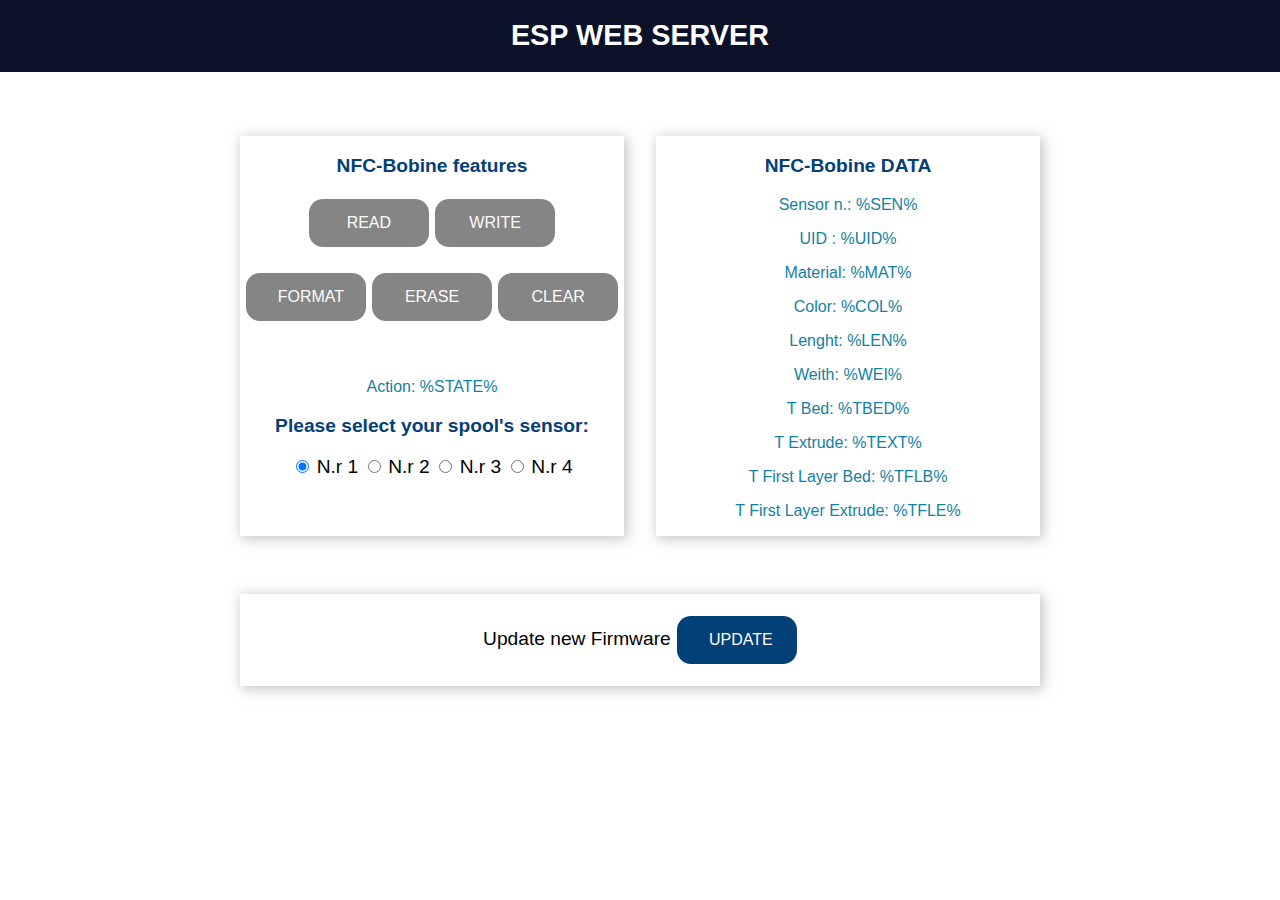
==== NFC-SPOOLS-ESP32/data/index.html @ 7bb9bf8a "Add files via upload" ====
<!DOCTYPE html>
<html>
  <head>
    <title>ESP WEB SERVER</title>
    <meta name="viewport" content="width=device-width, initial-scale=1">
    <link rel="stylesheet" type="text/css" href="style.css">
    <link rel="icon" type="image/png" href="favicon.png">
    <link rel="stylesheet" href="https://use.fontawesome.com/releases/v5.7.2/css/all.css" integrity="sha384-fnmOCqbTlWIlj8LyTjo7mOUStjsKC4pOpQbqyi7RrhN7udi9RwhKkMHpvLbHG9Sr" crossorigin="anonymous">
  </head>
  <body>
    <div class="topnav">
      <h1>ESP WEB SERVER</h1>
    </div>
    <div class="content">
      <div class="card-grid">
        <div class="card">
          <form>          
            <p class="card-title"><i class="fas fa-tag"></i> NFC-Bobine features </p>
          <p>
            <a href="read1"><button class="button-off" allign ="center"  name="function" value="read">READ</button></a>
            <a href="write"><button class="button-off" allign = "center" name="function" value="write">WRITE</button></a>
            <br><br>
            <a href="format"><button class="button-off" allign ="center" name="function" value="format">FORMAT</button></a>
            <a href="erase"><button class="button-off" allign ="center"  name="function" value="erase">ERASE</button></a>
            <a href="clear"><button class="button-off" allign ="center" name="function" value="clear">CLEAR</button></a>
          </p>
          <br>
          <p class="state">Action: %STATE%</p>
            <p class="card-title">Please select your spool's sensor:</p>
            <input type="radio" name="sensor_n" value="1" class="state" checked="checked" >
            <label for="html">N.r 1</label>
            <input type="radio" name="sensor_n" value="2" class="state">
            <label for="html">N.r 2</label>
            <input type="radio" name="sensor_n" value="3" class="state">
            <label for="html">N.r 3</label>
            <input type="radio" name="sensor_n" value="4" class="state">
            <label for="html">N.r 4</label>
        </div>
    </form>

      <div class="card">
        <p class="card-title"><i class="fas fa-tag"></i> NFC-Bobine DATA </p>
        <p class="state">Sensor n.: %SEN%</p>
        <p class="state">UID : %UID%</p>
        <p class="state">Material: %MAT%</p>
        <p class="state">Color: %COL%</p>
        <p class="state">Lenght: %LEN%</p>
        <p class="state">Weith: %WEI%</p>
        <p class="state">T Bed: %TBED%</p>
        <p class="state">T Extrude: %TEXT%</p>
        <p class="state">T First Layer Bed: %TFLB%</p>
        <p class="state">T First Layer Extrude: %TFLE%</p>
      </div>
    </div>
    <div class="content">
      <div class="card-grid">
        <div class = "card">
          <p>
            <label>Update new Firmware</label>
            <a href="update"><button class="button-on">UPDATE</button></a>
          </p>
        </div>
      </div>
    </div>
    <script src="/script.js"></script>
  </body>
</html>
---- NFC-SPOOLS-ESP32/data/style.css ----
html {
    font-family: Arial, Helvetica, sans-serif; 
    display: inline-block; 
    text-align: center;
  }
  
  h1 {
    font-size: 1.8rem; 
    color: white;
  }
  
  p { 
    font-size: 1.4rem;
  }
  
  .topnav { 
    overflow: hidden; 
    background-color: #0A1128;
  }
  
  body {  
    margin: 0;
  }
  
  .content { 
    padding: 5%;
  }
  
  .card-grid { 
    max-width: 800px; 
    margin: 0 auto; 
    display: grid; 
    grid-gap: 2rem; 
    grid-template-columns: repeat(auto-fit, minmax(300px, 1fr));
  }
  
  .card { 
    background-color: white; 
    box-shadow: 2px 2px 12px 1px rgba(140,140,140,.5);
  }
  
  .card-title { 
    font-size: 1.2rem;
    font-weight: bold;
    color: #034078
  }
  
  input[type=submit] {
    border: none;
    color: #FEFCFB;
    background-color: #034078;
    padding: 15px 15px;
    text-align: center;
    text-decoration: none;
    display: inline-block;
    font-size: 16px;
    width: 100px;
    margin-right: 10px;
    border-radius: 4px;
    transition-duration: 0.4s;
    }
  
  input[type=submit]:hover {
    background-color: #1282A2;
  }
  
  input[type=text], input[type=number], select {
    width: 50%;
    padding: 12px 20px;
    margin: 18px;
    display: inline-block;
    border: 1px solid #ccc;
    border-radius: 4px;
    box-sizing: border-box;
  }
  
  label {
    font-size: 1.2rem; 
  }
  .value{
    font-size: 1.2rem;
    color: #1282A2;  
  }
  .state {
    font-size: 1.0rem;
    color: #1282A2;
    align-content: left;
  }
  button {
    border: none;
    color: #FEFCFB;
    padding: 15px 32px;
    text-align: center;
    font-size: 16px;
    width: 120px;
    border-radius: 14px;
    transition-duration: 0.4s;
  }
  .button-on {
    background-color: #034078;
  }
  .button-on:hover {
    background-color: #1282A2;
  }
  .button-off {
    background-color: #858585;
  }
  .button-off:hover {
    background-color: #252524;
  } 

  /* Customize the label (the container) */
.container {
  display: block;
  position: relative;
  padding-left: 35px;
  margin-bottom: 12px;
  cursor: pointer;
  font-size: 22px;
  -webkit-user-select: none;
  -moz-user-select: none;
  -ms-user-select: none;
  user-select: none;
}

/* Hide the browser's default radio button */
.container input {
  position: absolute;
  opacity: 0;
  cursor: pointer;
  height: 0;
  width: 0;
}

/* Create a custom radio button */
.checkmark {
  position: absolute;
  top: 0;
  left: 0;
  height: 25px;
  width: 25px;
  background-color: #eee;
  border-radius: 50%;
}

/* On mouse-over, add a grey background color */
.container:hover input ~ .checkmark {
  background-color: #ccc;
}

/* When the radio button is checked, add a blue background */
.container input:checked ~ .checkmark {
  background-color: #2196F3;
}

/* Create the indicator (the dot/circle - hidden when not checked) */
.checkmark:after {
  content: "";
  position: absolute;
  display: none;
}

/* Show the indicator (dot/circle) when checked */
.container input:checked ~ .checkmark:after {
  display: block;
}

/* Style the indicator (dot/circle) */
.container .checkmark:after {
  top: 9px;
  left: 9px;
  width: 8px;
  height: 8px;
  border-radius: 50%;
  background: white;
}
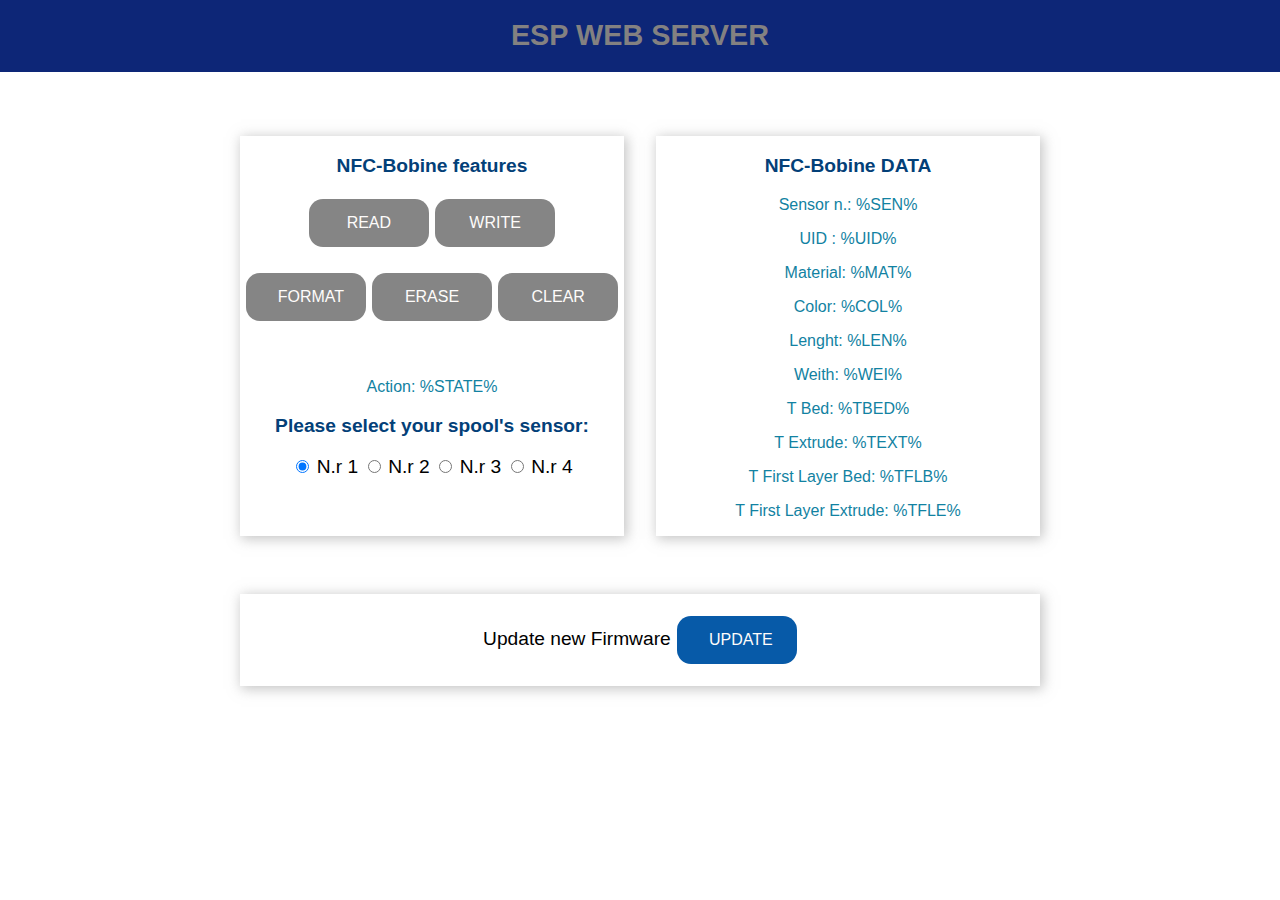
==== commit 98a62e70: "massive commit" ====
--- a/NFC-SPOOLS-ESP32/data/index.html
+++ b/NFC-SPOOLS-ESP32/data/index.html
@@ -17,7 +17,7 @@
           <form>          
             <p class="card-title"><i class="fas fa-tag"></i> NFC-Bobine features </p>
           <p>
-            <a href="read1"><button class="button-off" allign ="center"  name="function" value="read">READ</button></a>
+            <a href="read"><button class="button-off" allign ="center"  name="function" value="read">READ</button></a>
             <a href="write"><button class="button-off" allign = "center" name="function" value="write">WRITE</button></a>
             <br><br>
             <a href="format"><button class="button-off" allign ="center" name="function" value="format">FORMAT</button></a>
@@ -57,7 +57,7 @@
         <div class = "card">
           <p>
             <label>Update new Firmware</label>
-            <a href="update"><button class="button-on">UPDATE</button></a>
+            <a href="otaupdate"><button class="button-on">UPDATE</button></a>
           </p>
         </div>
       </div>
--- a/NFC-SPOOLS-ESP32/data/style.css
+++ b/NFC-SPOOLS-ESP32/data/style.css
@@ -6,7 +6,7 @@
   
   h1 {
     font-size: 1.8rem; 
-    color: white;
+    color: rgb(131, 129, 129);
   }
   
   p { 
@@ -15,7 +15,7 @@
   
   .topnav { 
     overflow: hidden; 
-    background-color: #0A1128;
+    background-color: #0d2677;
   }
   
   body {  
@@ -97,7 +97,7 @@
     transition-duration: 0.4s;
   }
   .button-on {
-    background-color: #034078;
+    background-color: #075aa8;
   }
   .button-on:hover {
     background-color: #1282A2;
@@ -116,7 +116,7 @@
   padding-left: 35px;
   margin-bottom: 12px;
   cursor: pointer;
-  font-size: 22px;
+  font-size: 18px;
   -webkit-user-select: none;
   -moz-user-select: none;
   -ms-user-select: none;
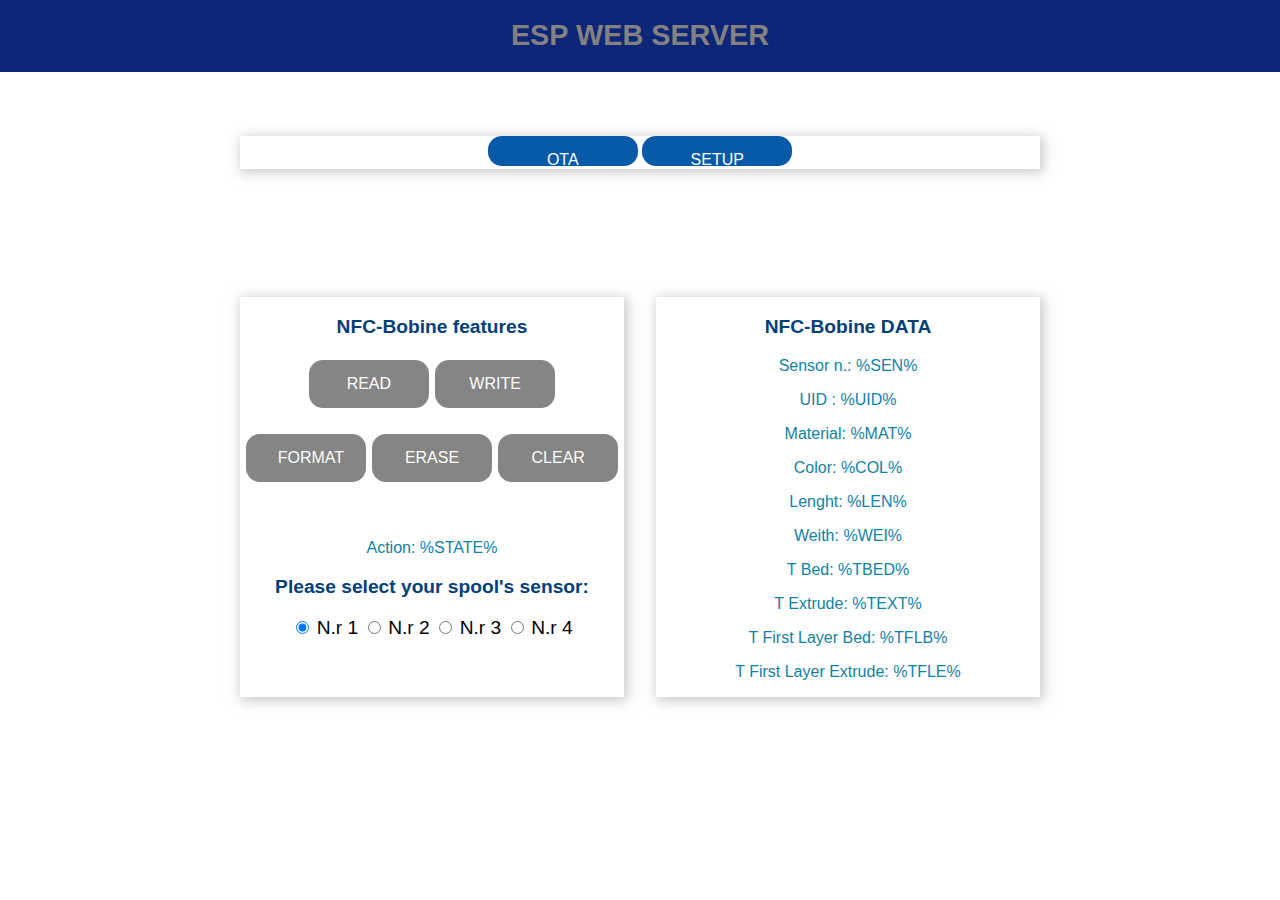
==== commit fe2f1dd7: "commit varie" ====
--- a/NFC-SPOOLS-ESP32/data/index.html
+++ b/NFC-SPOOLS-ESP32/data/index.html
@@ -11,6 +11,15 @@
     <div class="topnav">
       <h1>ESP WEB SERVER</h1>
     </div>
+    <div class="content">
+      <div class="card-grid">
+          <div class="card">
+              <a href="/index.html"><button class="button-menu" hidden>HOME</button></a>
+              <a href="/otaupdate.html"><button class="button-menu">OTA</button></a>
+              <a href="/setup.html"><button class="button-menu">SETUP</button></a>
+          </div>
+      </div>
+  </div>
     <div class="content">
       <div class="card-grid">
         <div class="card">
@@ -52,16 +61,6 @@
         <p class="state">T First Layer Extrude: %TFLE%</p>
       </div>
     </div>
-    <div class="content">
-      <div class="card-grid">
-        <div class = "card">
-          <p>
-            <label>Update new Firmware</label>
-            <a href="otaupdate"><button class="button-on">UPDATE</button></a>
-          </p>
-        </div>
-      </div>
-    </div>
     <script src="/script.js"></script>
   </body>
 </html>--- a/NFC-SPOOLS-ESP32/data/style.css
+++ b/NFC-SPOOLS-ESP32/data/style.css
@@ -108,7 +108,16 @@
   .button-off:hover {
     background-color: #252524;
   } 
-
+  .button-menu {
+    background-color: #075aa8;
+    width: 150px;
+    height: 25px;
+  }
+  .button-menu:hover {
+    background-color: #252524;
+    width: 150px;
+    height: 25px;
+  }
   /* Customize the label (the container) */
 .container {
   display: block;
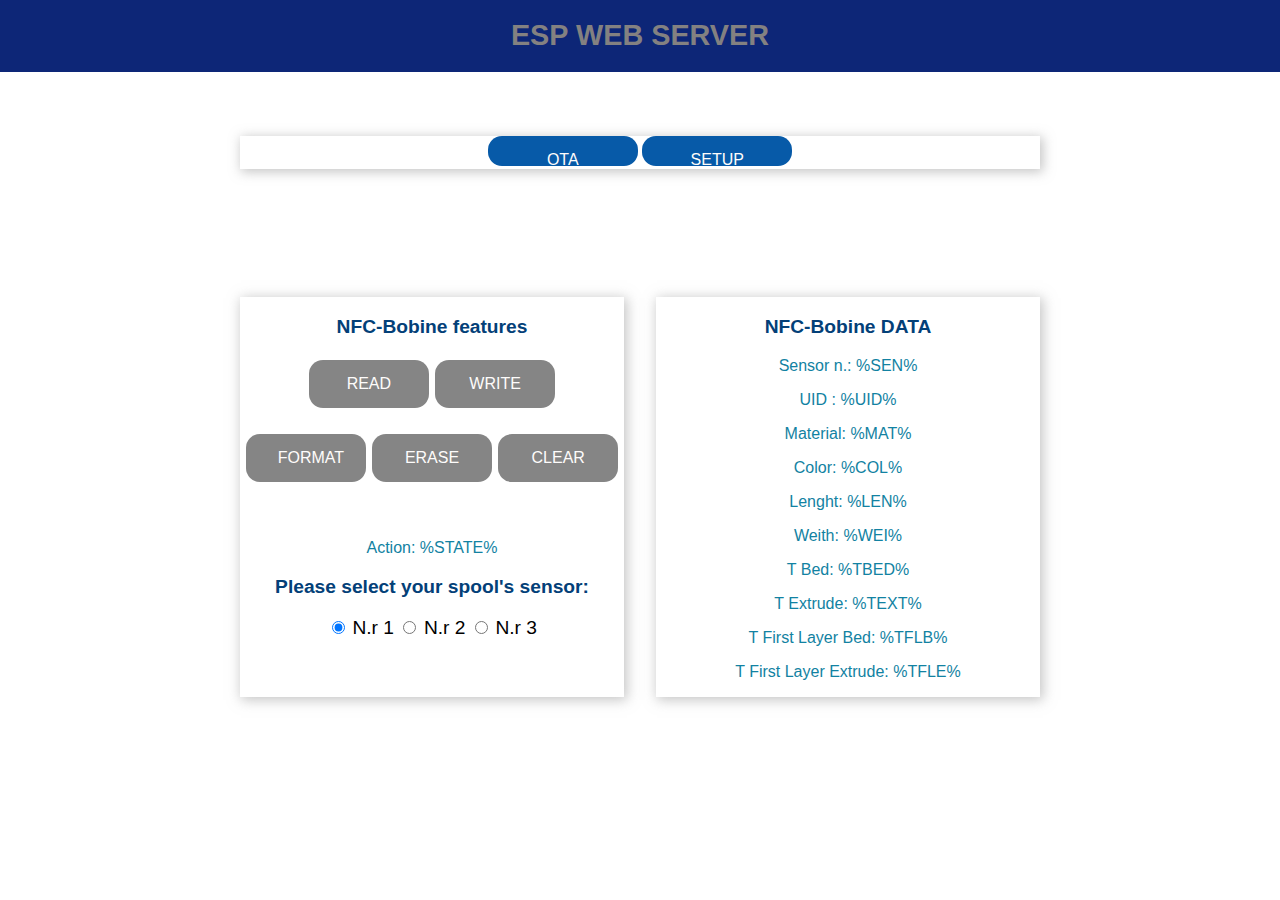
==== commit 9b35f239: "Multiple commits" ====
--- a/NFC-SPOOLS-ESP32/data/index.html
+++ b/NFC-SPOOLS-ESP32/data/index.html
@@ -42,8 +42,6 @@
             <label for="html">N.r 2</label>
             <input type="radio" name="sensor_n" value="3" class="state">
             <label for="html">N.r 3</label>
-            <input type="radio" name="sensor_n" value="4" class="state">
-            <label for="html">N.r 4</label>
         </div>
     </form>
 
--- a/NFC-SPOOLS-ESP32/data/style.css
+++ b/NFC-SPOOLS-ESP32/data/style.css
@@ -182,4 +182,21 @@
   height: 8px;
   border-radius: 50%;
   background: white;
+}
+
+.progress {
+  width: 100%;
+  height: 8px;
+  background: #e1e4e8;
+  border-radius: 4px;
+  overflow: hidden;
+}
+
+.progress .progress-bar {
+  display: block;
+  height: 100%;
+  background: linear-gradient(90deg, #ffd33d, #ea4aaa 17%, #b34bff 34%, #01feff 51%, #ffd33d 68%, #ea4aaa 85%, #b34bff);
+  background-size: 300% 100%;
+  -webkit-animation: progress-animation 2s linear infinite;
+  animation: progress-animation 2s linear infinite;
 }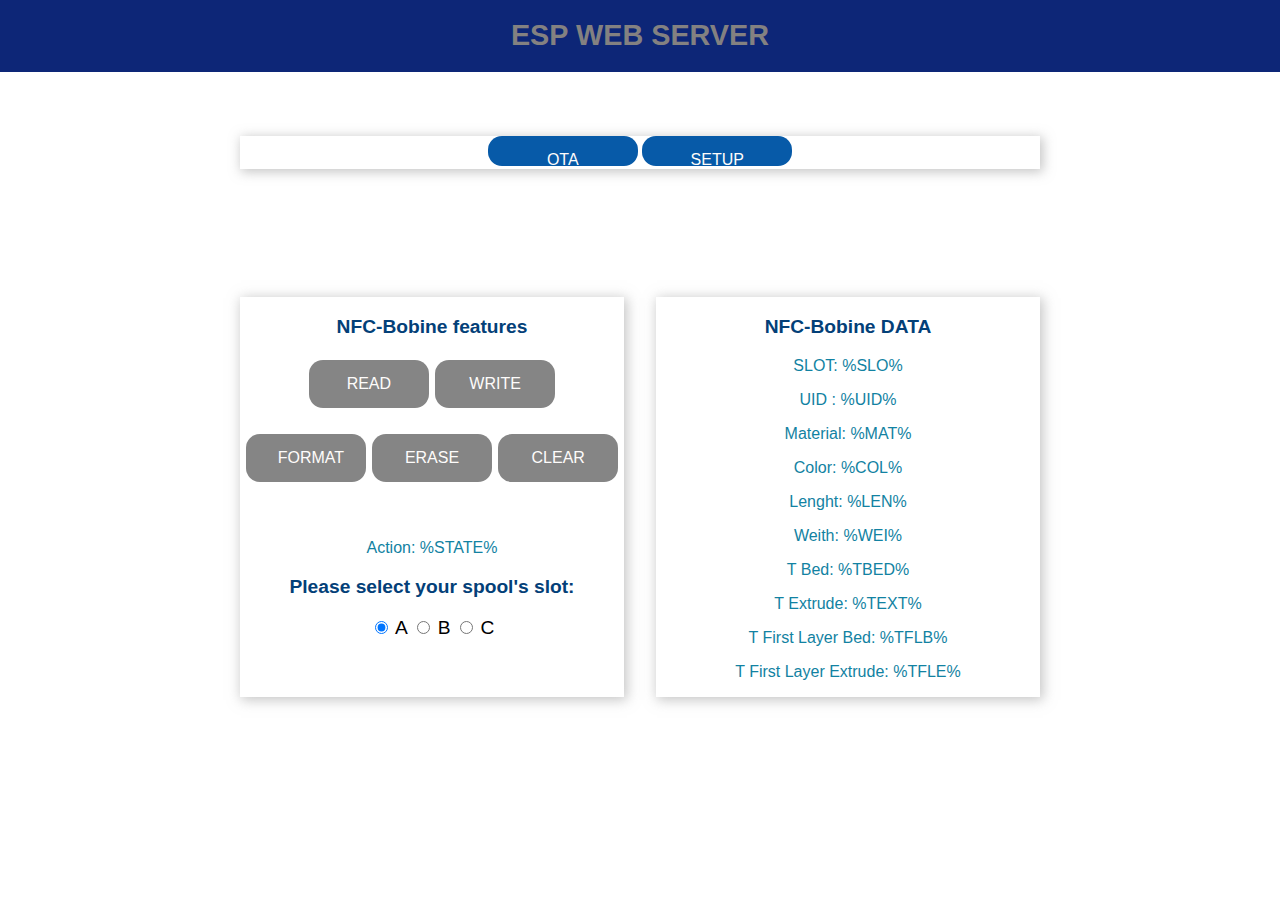
==== commit b2f1bf88: "Massive commits" ====
--- a/NFC-SPOOLS-ESP32/data/index.html
+++ b/NFC-SPOOLS-ESP32/data/index.html
@@ -35,19 +35,19 @@
           </p>
           <br>
           <p class="state">Action: %STATE%</p>
-            <p class="card-title">Please select your spool's sensor:</p>
-            <input type="radio" name="sensor_n" value="1" class="state" checked="checked" >
-            <label for="html">N.r 1</label>
+            <p class="card-title">Please select your spool's slot:</p>
+            <input type="radio" name="sensor_n" value="0" class="state" checked="checked" >
+            <label for="html">A</label>
+            <input type="radio" name="sensor_n" value="1" class="state">
+            <label for="html">B</label>
             <input type="radio" name="sensor_n" value="2" class="state">
-            <label for="html">N.r 2</label>
-            <input type="radio" name="sensor_n" value="3" class="state">
-            <label for="html">N.r 3</label>
+            <label for="html">C</label>
         </div>
     </form>
 
       <div class="card">
         <p class="card-title"><i class="fas fa-tag"></i> NFC-Bobine DATA </p>
-        <p class="state">Sensor n.: %SEN%</p>
+        <p class="state">SLOT: %SLO%</p>
         <p class="state">UID : %UID%</p>
         <p class="state">Material: %MAT%</p>
         <p class="state">Color: %COL%</p>
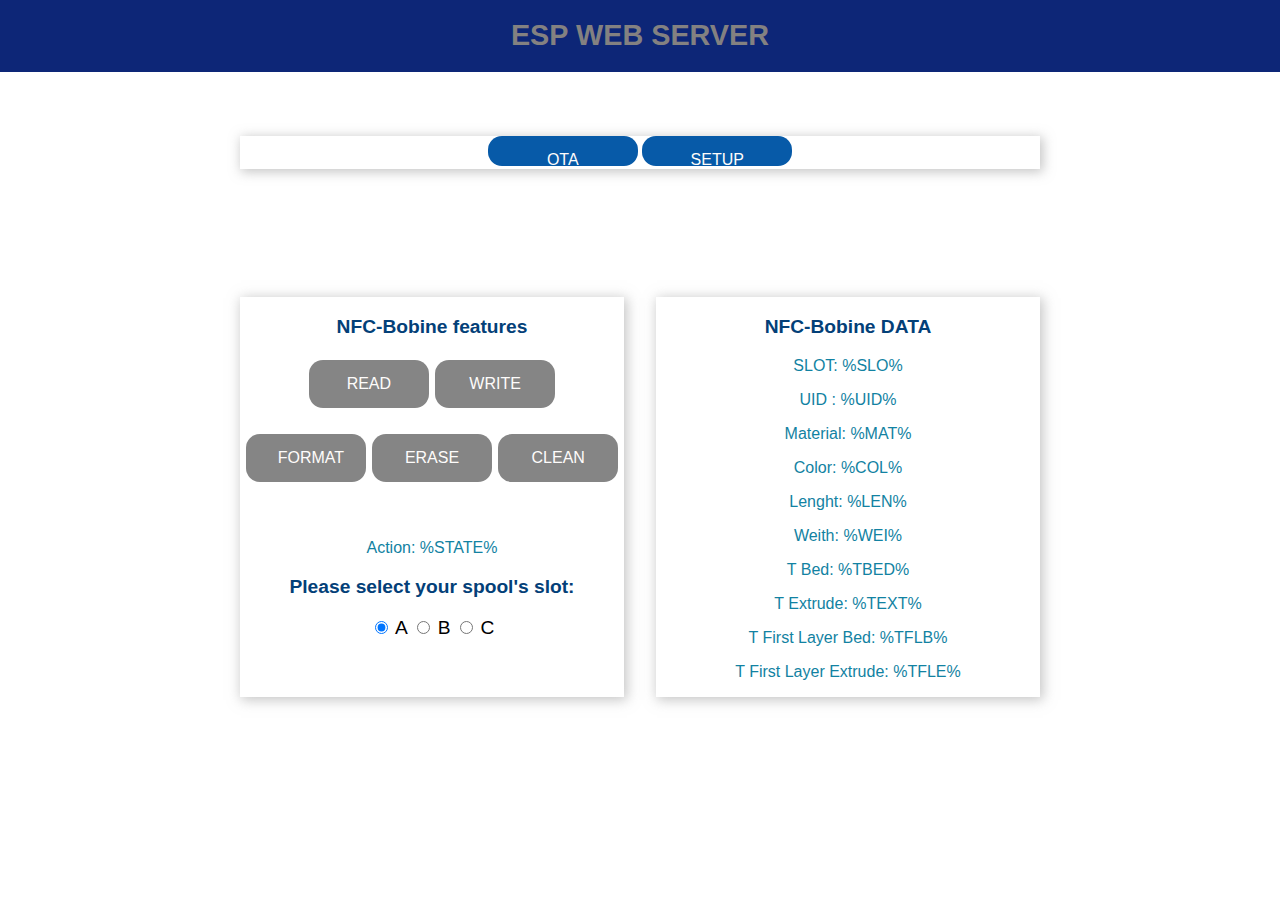
==== commit cce22a07: "Add function Cean, Erase, Format and change name" ====
--- a/NFC-SPOOLS-ESP32/data/index.html
+++ b/NFC-SPOOLS-ESP32/data/index.html
@@ -31,7 +31,7 @@
             <br><br>
             <a href="format"><button class="button-off" allign ="center" name="function" value="format">FORMAT</button></a>
             <a href="erase"><button class="button-off" allign ="center"  name="function" value="erase">ERASE</button></a>
-            <a href="clear"><button class="button-off" allign ="center" name="function" value="clear">CLEAR</button></a>
+            <a href="clear"><button class="button-off" allign ="center" name="function" value="clear">CLEAN</button></a>
           </p>
           <br>
           <p class="state">Action: %STATE%</p>
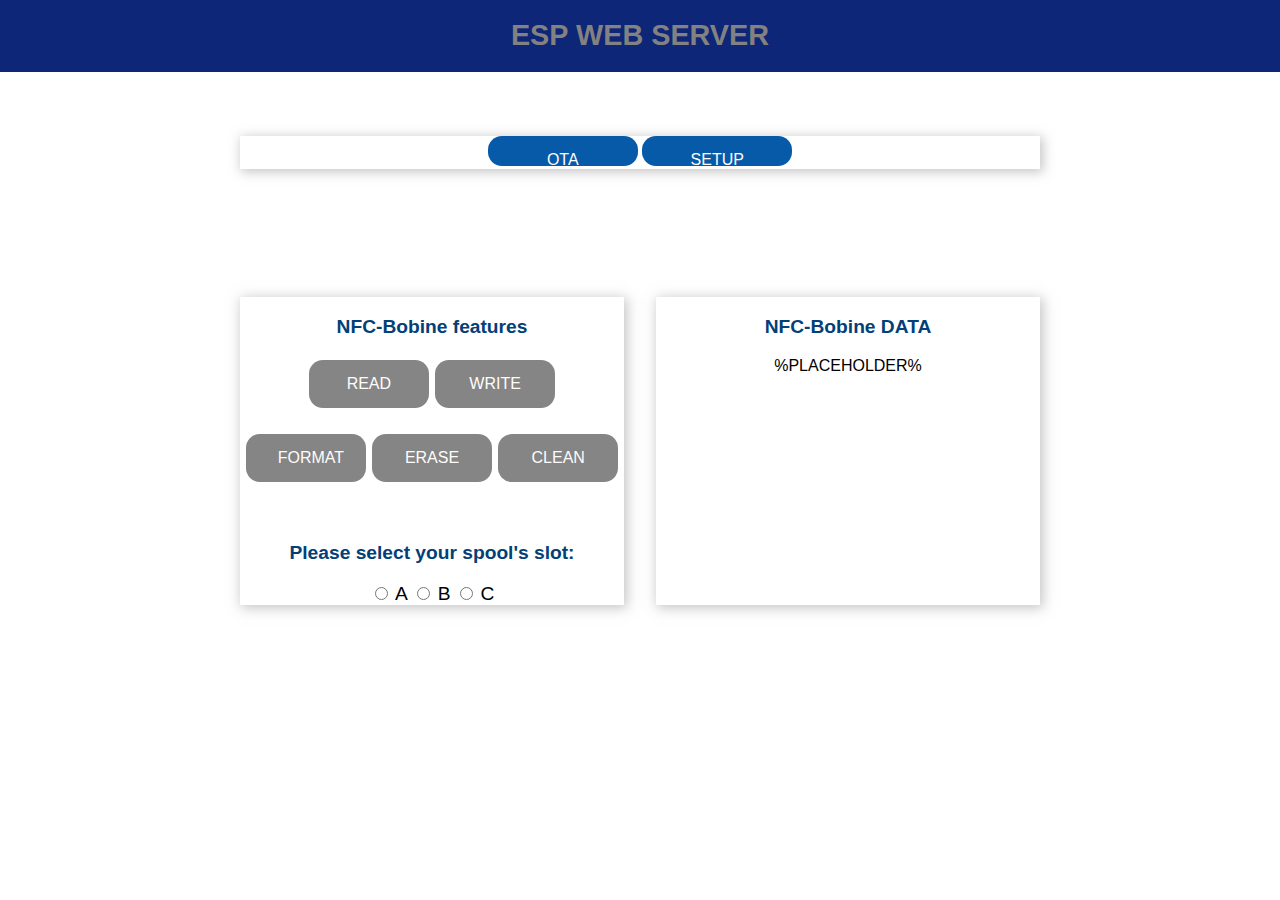
==== commit dd66b36f: "index and def_pages" ====
--- a/NFC-SPOOLS-ESP32/data/index.html
+++ b/NFC-SPOOLS-ESP32/data/index.html
@@ -34,29 +34,19 @@
             <a href="clear"><button class="button-off" allign ="center" name="function" value="clear">CLEAN</button></a>
           </p>
           <br>
-          <p class="state">Action: %STATE%</p>
-            <p class="card-title">Please select your spool's slot:</p>
-            <input type="radio" name="sensor_n" value="0" class="state" checked="checked" >
-            <label for="html">A</label>
-            <input type="radio" name="sensor_n" value="1" class="state">
-            <label for="html">B</label>
-            <input type="radio" name="sensor_n" value="2" class="state">
-            <label for="html">C</label>
+          <p class="card-title">Please select your spool's slot:</p>
+          <input type="radio" name="sensor_n" value="0" class="state">
+          <label for="html">A</label>
+          <input type="radio" name="sensor_n" value="1" class="state">
+          <label for="html">B</label>
+          <input type="radio" name="sensor_n" value="2" class="state">
+          <label for="html">C</label>
         </div>
     </form>
 
       <div class="card">
         <p class="card-title"><i class="fas fa-tag"></i> NFC-Bobine DATA </p>
-        <p class="state">SLOT: %SLO%</p>
-        <p class="state">UID : %UID%</p>
-        <p class="state">Material: %MAT%</p>
-        <p class="state">Color: %COL%</p>
-        <p class="state">Lenght: %LEN%</p>
-        <p class="state">Weith: %WEI%</p>
-        <p class="state">T Bed: %TBED%</p>
-        <p class="state">T Extrude: %TEXT%</p>
-        <p class="state">T First Layer Bed: %TFLB%</p>
-        <p class="state">T First Layer Extrude: %TFLE%</p>
+        %PLACEHOLDER%
       </div>
     </div>
     <script src="/script.js"></script>
